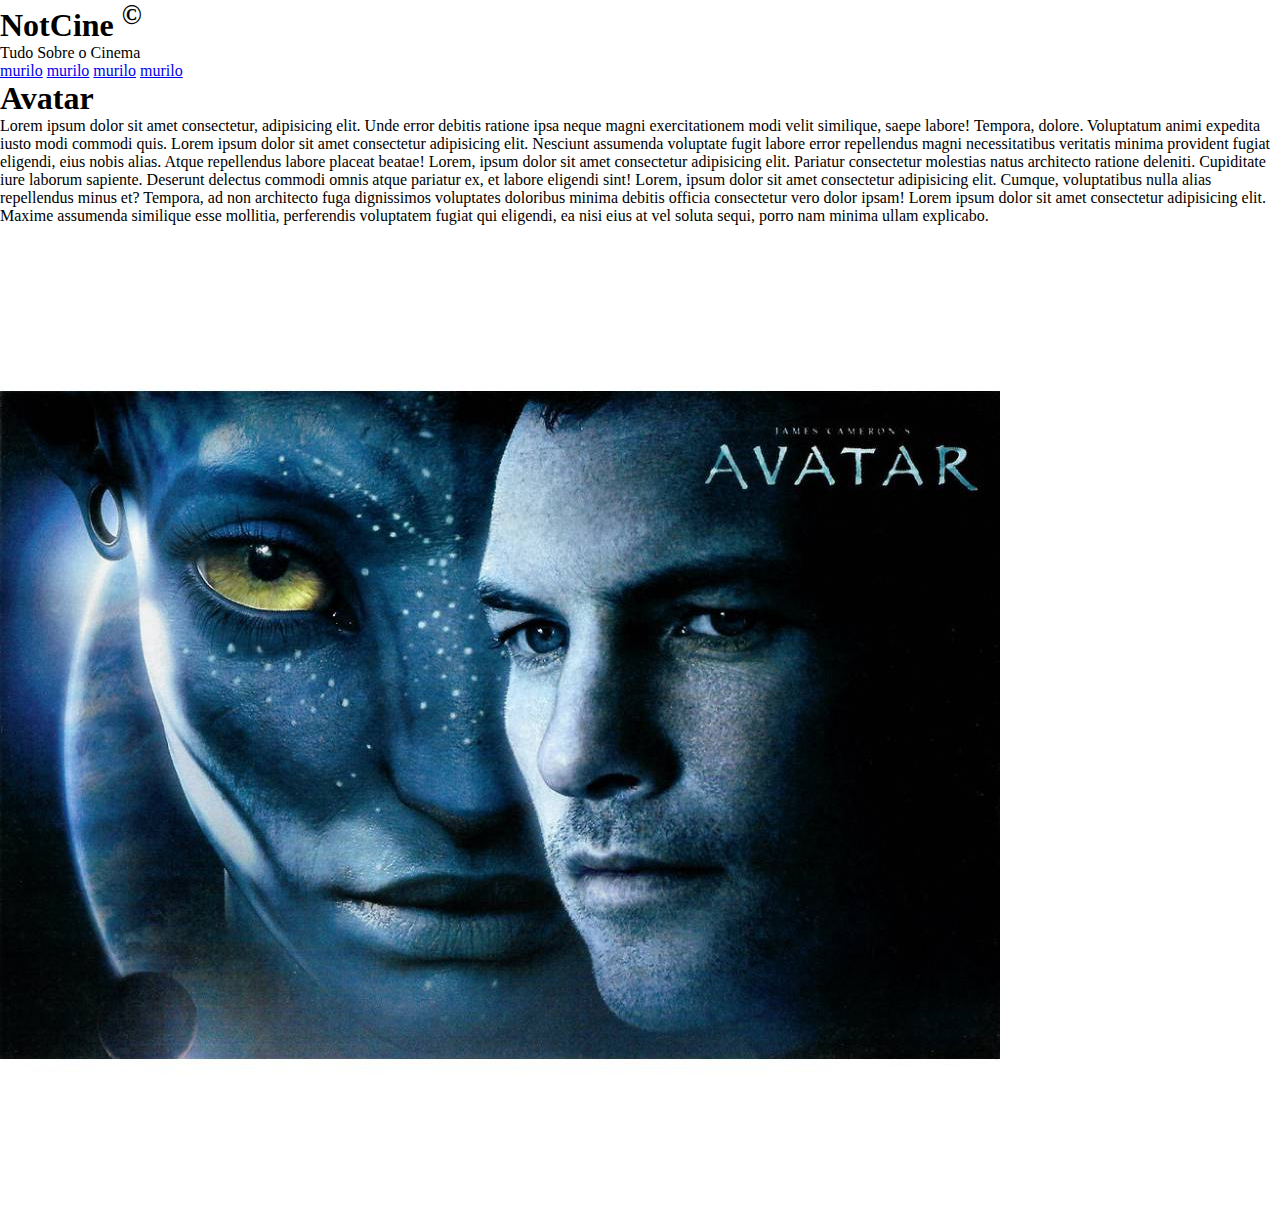
==== 002/site2.html @ 98208f16 "." ====
<!DOCTYPE html>
<html lang="pt-br">
<head>
    <meta charset="UTF-8">
    <meta name="viewport" content="width=device-width, initial-scale=1.0">
    <title>NotCine</title>
    <link rel="shortcut icon" href="imgs/Logo so site.png" type="image/x-icon">
    <link rel="stylesheet" href="site2.css">
</head>
<body>
    <header>
        <h1>NotCine <sup>&copy;</sup></h1>
        <p>Tudo Sobre o Cinema</p>
    </header>
    <nav>
        <a href="#">murilo</a>
        <a href="#">murilo</a>
        <a href="#">murilo</a>
        <a href="#">murilo</a>
    </nav>
    <main>
        <article>
            <h1>Avatar</h1>
            <p>
                Lorem ipsum dolor sit amet consectetur, adipisicing elit. Unde error debitis ratione ipsa neque magni exercitationem modi velit similique, saepe labore! Tempora, dolore. Voluptatum animi expedita iusto modi commodi quis. Lorem ipsum dolor sit amet consectetur adipisicing elit. Nesciunt assumenda voluptate fugit labore error repellendus magni necessitatibus veritatis minima provident fugiat eligendi, eius nobis alias. Atque repellendus labore placeat beatae! Lorem, ipsum dolor sit amet consectetur adipisicing elit. Pariatur consectetur molestias natus architecto ratione deleniti. Cupiditate iure laborum sapiente. Deserunt delectus commodi omnis atque pariatur ex, et labore eligendi sint! Lorem, ipsum dolor sit amet consectetur adipisicing elit. Cumque, voluptatibus nulla alias repellendus minus et? Tempora, ad non architecto fuga dignissimos voluptates doloribus minima debitis officia consectetur vero dolor ipsam! Lorem ipsum dolor sit amet consectetur adipisicing elit. Maxime assumenda similique esse mollitia, perferendis voluptatem fugiat qui eligendi, ea nisi eius at vel soluta sequi, porro nam minima ullam explicabo.
            </p>
            <picture>
                <source media="(max-width: 800px)" srcset="imgs/avatar-pq.png" type="image/png">
                <img src="imgs/avatar-g.jpg" alt="">
            </picture>

            

        </article>
    </main>
    <footer>

    </footer>
</body>
</html>
---- 002/site2.css ----
@charset "UTF-8";

:root {
    --cor1: #6C510D;
    --cor2: #8E6B11;
    --cor3: #B08415;
    --cor4: #D29E19;
    --cor5: #F4B71D;
    --cor6: #FCBE1E;

    --font-padrao: Arial, Helvetica, sans-serif;
    --font-h1: FRL;
}

@font-face {
    font-family: 'FRL';
    src: url(fonts/Sunday\ Best\ ttf.ttf) format(treutype);
}

*{
    margin: 0px;
}
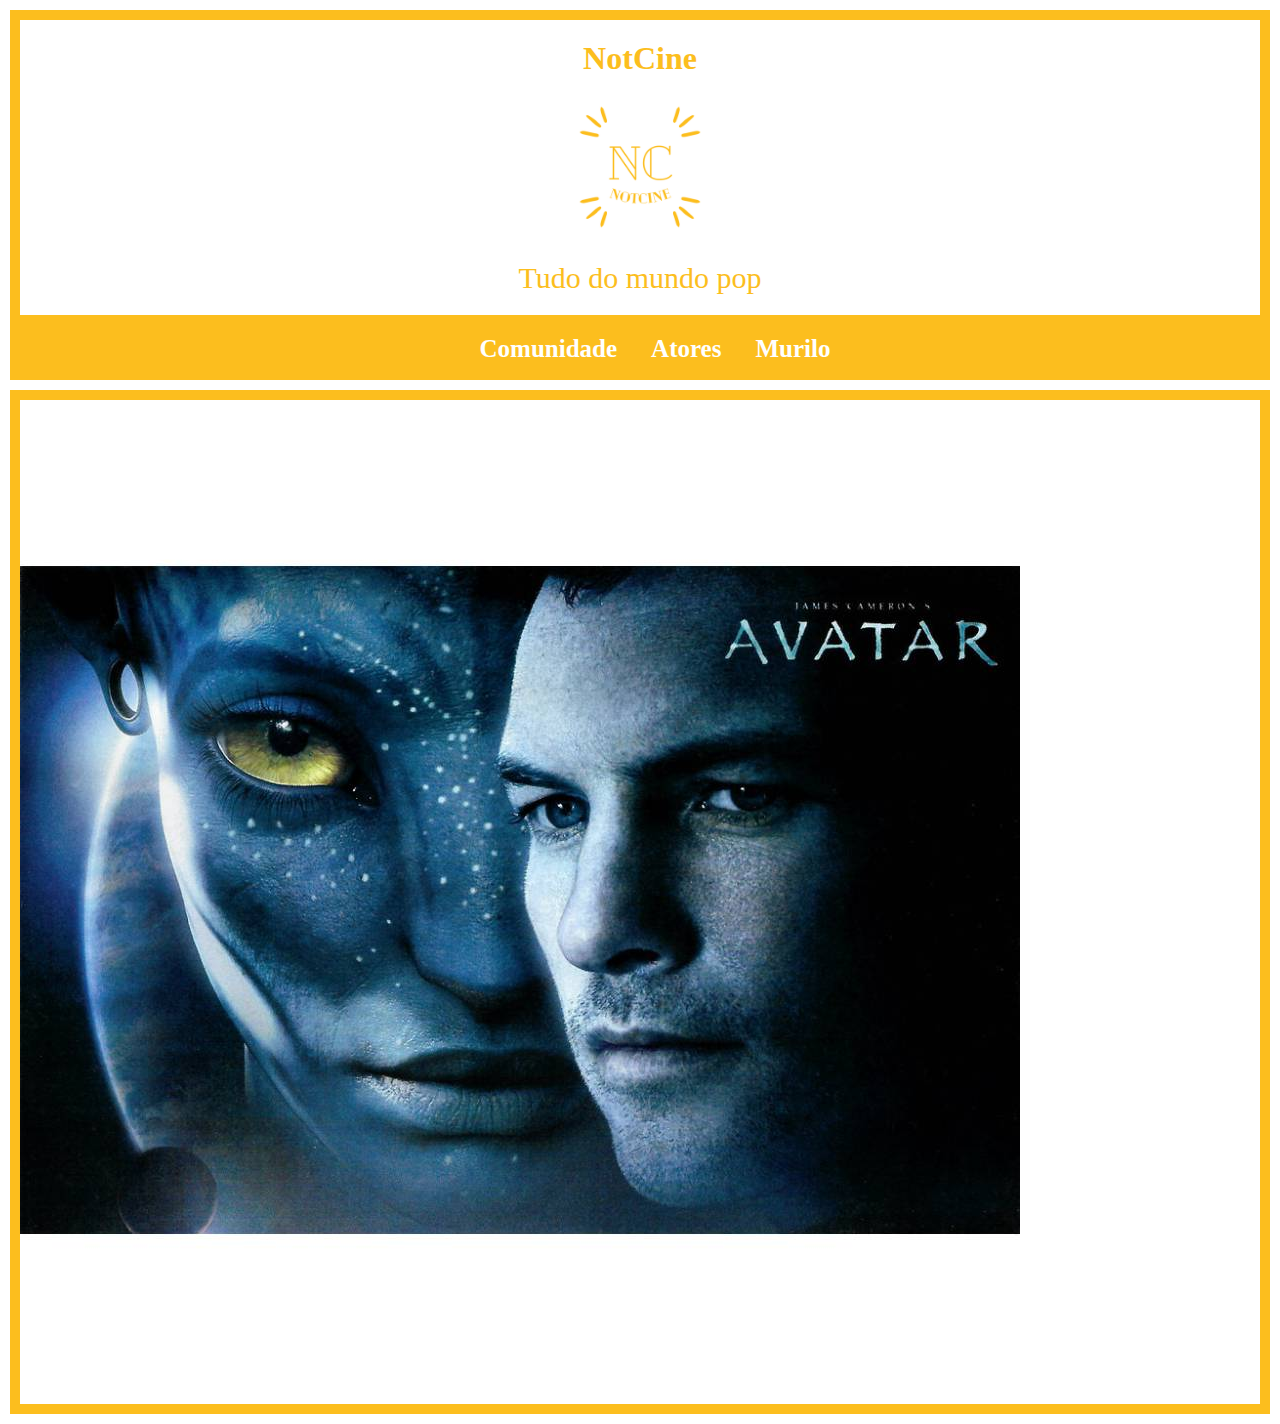
==== commit f18aa60e: "." ====
--- a/002/site2.html
+++ b/002/site2.html
@@ -9,29 +9,17 @@
 </head>
 <body>
     <header>
-        <h1>NotCine <sup>&copy;</sup></h1>
-        <p>Tudo Sobre o Cinema</p>
+        <h1>NotCine</h1>
+        <img src="imgs/Logo so site.png" alt="Logo do site" height="150px">
+        <p>Tudo do mundo pop</p>
     </header>
     <nav>
-        <a href="#">murilo</a>
-        <a href="#">murilo</a>
-        <a href="#">murilo</a>
-        <a href="#">murilo</a>
+        <a href="#">Comunidade</a>
+        <a href="#">Atores</a>
+        <a href="#">Murilo</a>
     </nav>
     <main>
-        <article>
-            <h1>Avatar</h1>
-            <p>
-                Lorem ipsum dolor sit amet consectetur, adipisicing elit. Unde error debitis ratione ipsa neque magni exercitationem modi velit similique, saepe labore! Tempora, dolore. Voluptatum animi expedita iusto modi commodi quis. Lorem ipsum dolor sit amet consectetur adipisicing elit. Nesciunt assumenda voluptate fugit labore error repellendus magni necessitatibus veritatis minima provident fugiat eligendi, eius nobis alias. Atque repellendus labore placeat beatae! Lorem, ipsum dolor sit amet consectetur adipisicing elit. Pariatur consectetur molestias natus architecto ratione deleniti. Cupiditate iure laborum sapiente. Deserunt delectus commodi omnis atque pariatur ex, et labore eligendi sint! Lorem, ipsum dolor sit amet consectetur adipisicing elit. Cumque, voluptatibus nulla alias repellendus minus et? Tempora, ad non architecto fuga dignissimos voluptates doloribus minima debitis officia consectetur vero dolor ipsam! Lorem ipsum dolor sit amet consectetur adipisicing elit. Maxime assumenda similique esse mollitia, perferendis voluptatem fugiat qui eligendi, ea nisi eius at vel soluta sequi, porro nam minima ullam explicabo.
-            </p>
-            <picture>
-                <source media="(max-width: 800px)" srcset="imgs/avatar-pq.png" type="image/png">
-                <img src="imgs/avatar-g.jpg" alt="">
-            </picture>
-
-            
-
-        </article>
+        <img src="imgs/avatar-g.jpg" alt="">
     </main>
     <footer>
 
--- a/002/site2.css
+++ b/002/site2.css
@@ -9,7 +9,6 @@
     --cor6: #FCBE1E;
 
     --font-padrao: Arial, Helvetica, sans-serif;
-    --font-h1: FRL;
 }
 
 @font-face {
@@ -22,4 +21,51 @@
 }
 
 
+header {
+    border: 10px solid var(--cor6);
+    margin: 10px 10px 0px 10px;
+    background-color: white;
+    text-align: center;
+    padding: 20px;
+}
+header > h1 {
+    font-family: cursive;
+    padding-bottom: 15px;
+    color: var(--cor6);
+}
+header >  p {
+    padding-top: 15px;
+    font-size: 30px;
+    font-family: cursive;
+    color: var(--cor6);
+}
+nav {
+    background-color: var(--cor6);
+    margin-left: 10px;
+    margin-right: 10px;
+    padding: 10px;
+    text-align: center;
+    padding-bottom: 17px;
+}
+nav > a {
+    font-size: 25px;
+    font-weight: 900;
+    margin-left: 30px;
+    color: white;
+    text-decoration: none;
+}
+nav > a:hover {
+    background-color: white;
+    color: var(--cor6);
+    padding: 5px;
+    border-radius: 5px;
+}
 
+
+main {
+    border: 10px solid var(--cor6);
+    margin: 10px;
+}
+
+
+
